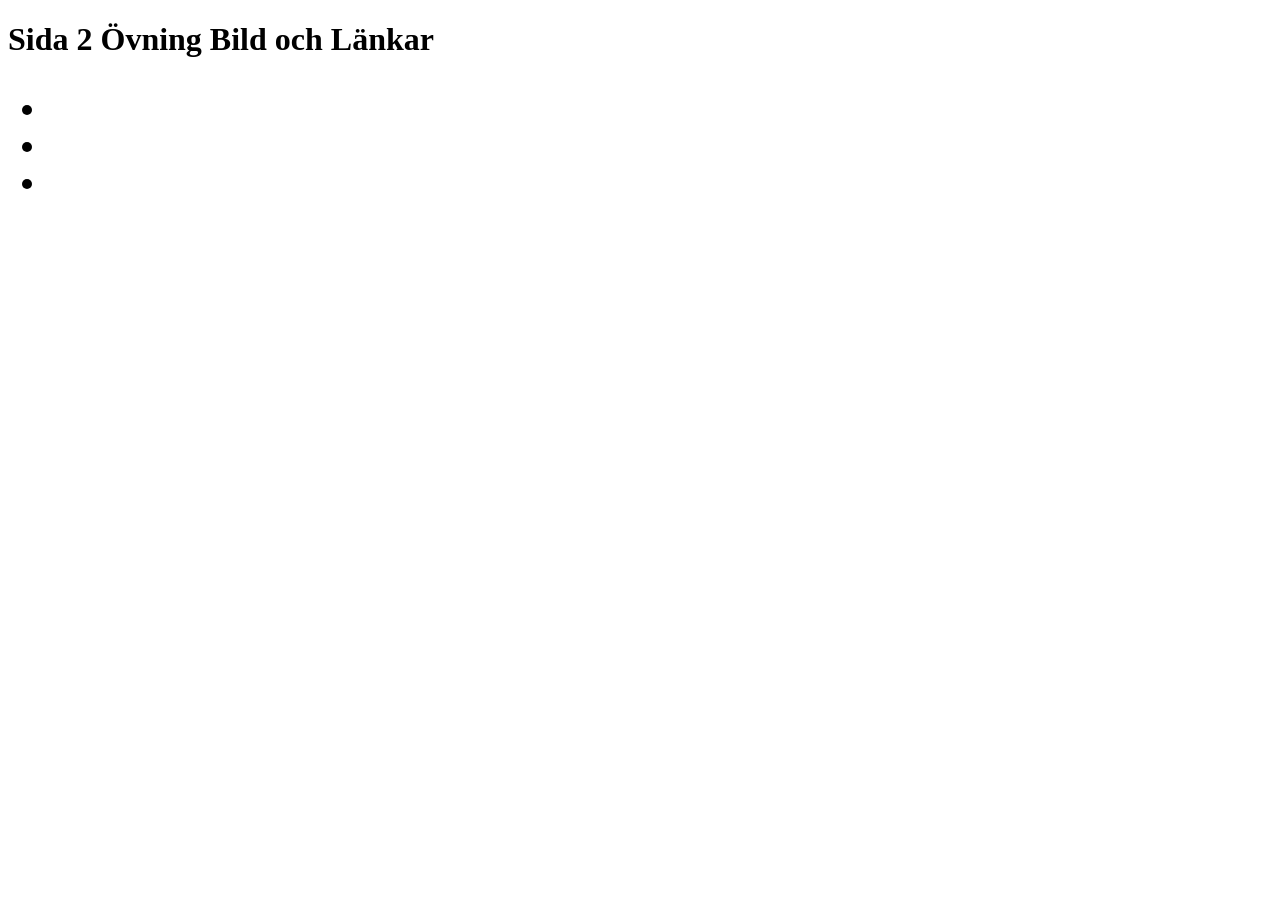
==== index.html @ d1a90ed8 "first commit" ====
<!DOCTYPE html>
<html lang="en">
<head>
    <meta charset="UTF-8">
    <meta name="viewport" content="width=device-width, initial-scale=1.0">
    <title> Övning Bild och Länkar</title>
    <link rel="stylesheet" href="style.css">
</head>
<body>
    <h1> Sida 2 Övning Bild och Länkar<h1>
        <ul> 
            <li> <a href="./index.html" Tillbaka till Start ></a> </li>
            <li> </li>
            <li> </li>
        </ul>

    
</body>
</html>
---- style.css ----
selector{




    
}
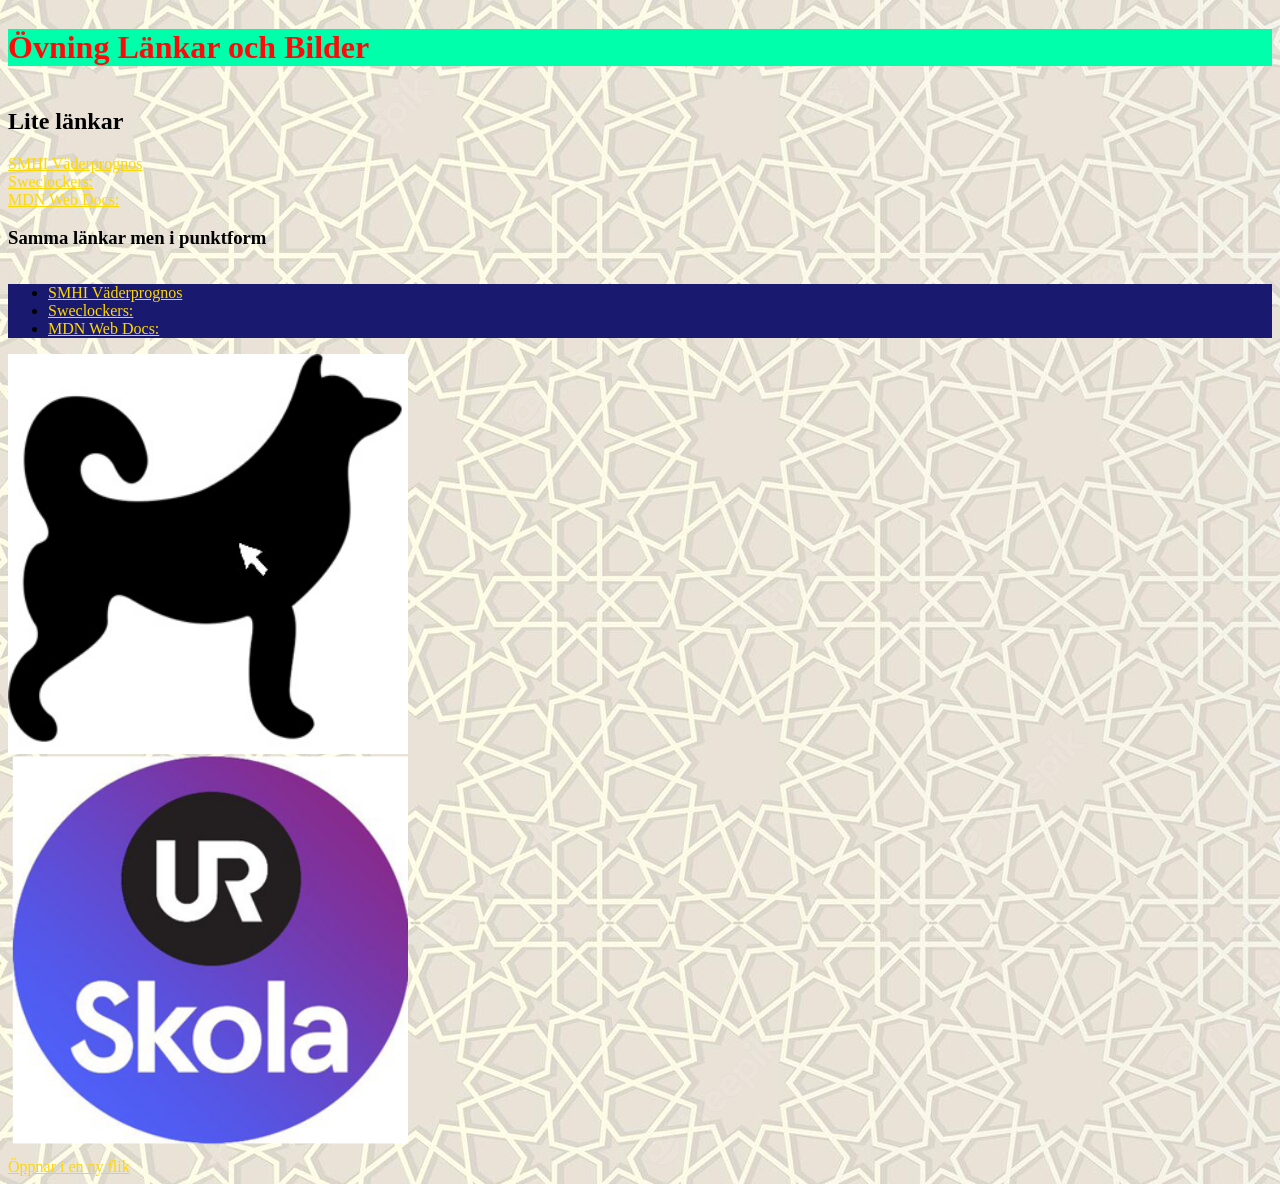
==== commit fb822805: "Add files via upload" ====
--- a/index.html
+++ b/index.html
@@ -1,19 +1,32 @@
-<!DOCTYPE html>
-<html lang="en">
-<head>
-    <meta charset="UTF-8">
-    <meta name="viewport" content="width=device-width, initial-scale=1.0">
-    <title> Övning Bild och Länkar</title>
-    <link rel="stylesheet" href="style.css">
-</head>
-<body>
-    <h1> Sida 2 Övning Bild och Länkar<h1>
-        <ul> 
-            <li> <a href="./index.html" Tillbaka till Start ></a> </li>
-            <li> </li>
-            <li> </li>
-        </ul>
-
-    
-</body>
+<!--
+Namn: Kacper Mateusz Smeja
+Klass: EE23B
+-->
+
+<!DOCTYPE html>
+<html lang="en">
+<head>
+    <meta charset="UTF-8">
+    <meta name="viewport" content="width=device-width, initial-scale=1.0">
+    <title>Övning Länkar och Bilder</title>
+    <link rel="stylesheet" href="style.css">
+</head>
+<body>
+    <h1> Övning Länkar och Bilder</h1>
+    <h2> Lite länkar </h2>
+ <a href="https://smhi.se">SMHI Väderprognos</a>
+<a href="https://www.sweclockers.com/">Sweclockers:</a>
+<a href="https://developer.mozilla.org/en-US/">MDN Web Docs:</a></a>
+<h3>Samma länkar men i punktform</h3>
+    <ul>
+        <li><a href="https://smhi.se">SMHI Väderprognos</a></li>
+        <li><a href="https://www.sweclockers.com/">Sweclockers:</a></li>
+        <li><a href="https://developer.mozilla.org/en-US/">MDN Web Docs:</a></li>
+    </ul>
+    <img src="img/dog.jpg" alt="En svart hund">
+    <a href="https://urplay.se">
+        <img src="img/ur-skola-logo.jpg" alt="Bildlänk till UR-play">
+    </a>
+    <a href="https://www.svt.se/" target="_blank"> Öppnar i en ny flik</a>
+</body>
 </html>
--- a/style.css
+++ b/style.css
@@ -1,7 +1,40 @@
-selector{
-
-
-
-
-    
+selector{
+
+
+}
+h1{
+    color:rgb(255, 9, 9);
+    background-color:rgb(0, 255, 170);
+}
+body{
+    background-image: url(./img/moorish-pattern_644416-582.jpg);
+    display: flex;
+    flex-direction: column
+}
+ul{
+    background-color:#191970;
+}
+a{
+    color: #FFD700;
+}
+a:hover{
+    color: indigo;
+    background-color: aqua;
+}
+a:active{
+    color: greenyellow;
+    background-color: tomato;
+}
+img{
+    height: 400px;
+    width: 400px;
+}
+
+
+h1.abouth1{
+color: blue;
+}
+
+ul.aboutul{
+    background-color: purple
 }
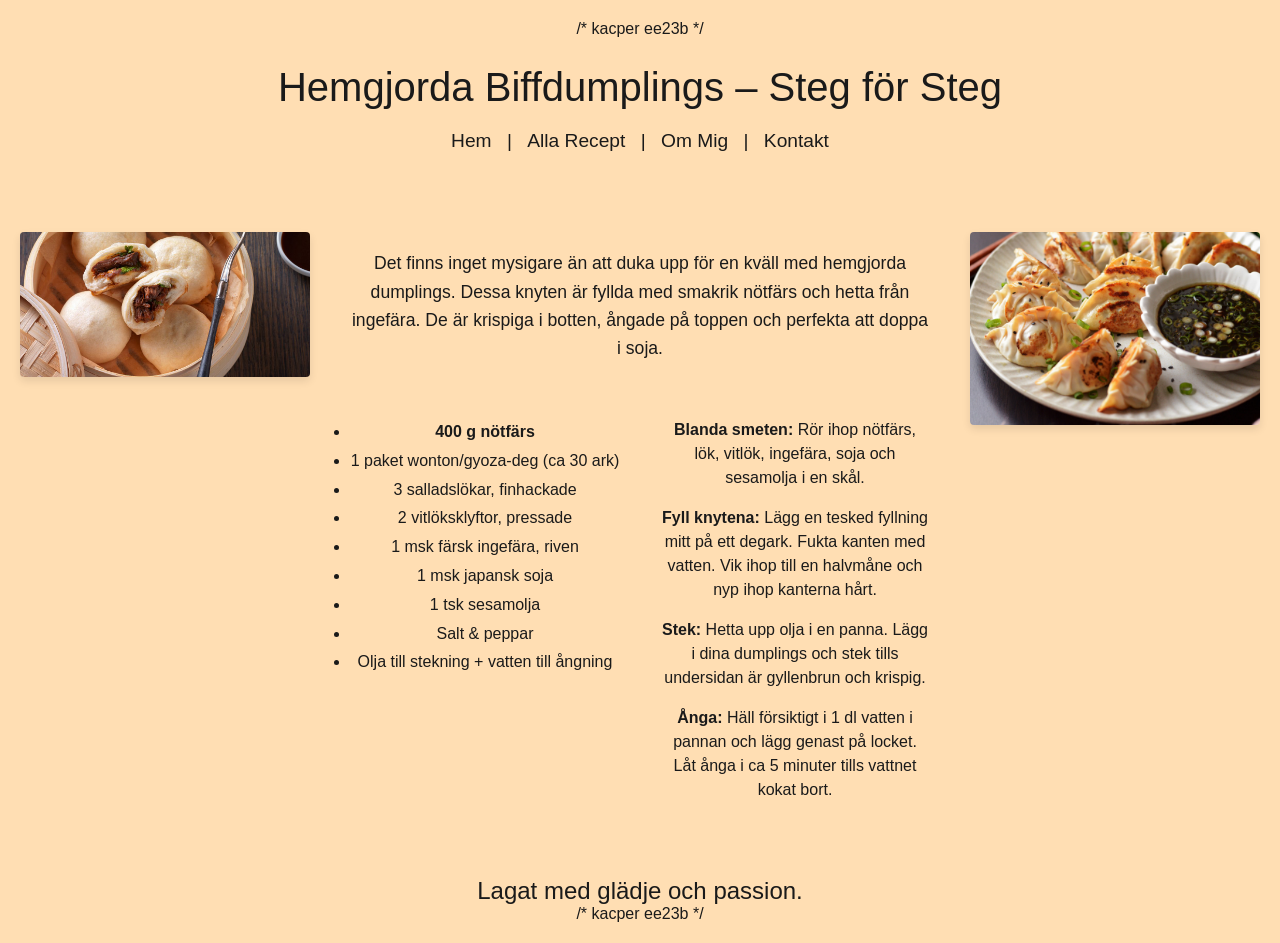
==== commit c2fb6af6: "Add files via upload 2/10/26" ====
--- a/index.html
+++ b/index.html
@@ -1,32 +1,76 @@
-<!--
-Namn: Kacper Mateusz Smeja
-Klass: EE23B
--->
+/* kacper ee23b */
 
 <!DOCTYPE html>
-<html lang="en">
+<html lang="sv">
 <head>
     <meta charset="UTF-8">
     <meta name="viewport" content="width=device-width, initial-scale=1.0">
-    <title>Övning Länkar och Bilder</title>
-    <link rel="stylesheet" href="style.css">
+    <title>Hemgjorda Biffdumplings</title>
+    <link rel="stylesheet" href="styles.css">
 </head>
 <body>
-    <h1> Övning Länkar och Bilder</h1>
-    <h2> Lite länkar </h2>
- <a href="https://smhi.se">SMHI Väderprognos</a>
-<a href="https://www.sweclockers.com/">Sweclockers:</a>
-<a href="https://developer.mozilla.org/en-US/">MDN Web Docs:</a></a>
-<h3>Samma länkar men i punktform</h3>
-    <ul>
-        <li><a href="https://smhi.se">SMHI Väderprognos</a></li>
-        <li><a href="https://www.sweclockers.com/">Sweclockers:</a></li>
-        <li><a href="https://developer.mozilla.org/en-US/">MDN Web Docs:</a></li>
-    </ul>
-    <img src="img/dog.jpg" alt="En svart hund">
-    <a href="https://urplay.se">
-        <img src="img/ur-skola-logo.jpg" alt="Bildlänk till UR-play">
-    </a>
-    <a href="https://www.svt.se/" target="_blank"> Öppnar i en ny flik</a>
+
+    <header>
+        <h1>Hemgjorda Biffdumplings – Steg för Steg</h1>
+        <div class="länkar">
+            <span>Hem</span> |
+            <span>Alla Recept</span> |
+            <span>Om Mig</span> |
+            <span>Kontakt</span>
+        </div>
+    </header>
+
+    <div class="bas">
+        
+        <div class="bild">
+            <img src="./img/bao-beef-bun.jpg" alt="dumpling">
+        </div>
+
+        <div class="mitten">
+            <p class="intro">
+                Det finns inget mysigare än att duka upp för en kväll med hemgjorda dumplings.
+                Dessa knyten är fyllda med smakrik nötfärs och hetta från ingefära.
+                De är krispiga i botten, ångade på toppen och perfekta att doppa i soja.
+            </p>
+
+            <div class="rader">
+                <div class="sida mat">
+                    <ul>
+                        <li><strong>400 g nötfärs</strong></li>
+                        <li>1 paket wonton/gyoza-deg (ca 30 ark)</li>
+                        <li>3 salladslökar, finhackade</li>
+                        <li>2 vitlöksklyftor, pressade</li>
+                        <li>1 msk färsk ingefära, riven</li>
+                        <li>1 msk japansk soja</li>
+                        <li>1 tsk sesamolja</li>
+                        <li>Salt & peppar</li>
+                        <li>Olja till stekning + vatten till ångning</li>
+                    </ul>
+                </div>
+
+                <div class="sida steg">
+                    <p><span class="titel">Blanda smeten:</span> Rör ihop nötfärs, lök, vitlök, ingefära, soja och sesamolja i en skål.</p>
+                    
+                    <p><span class="titel">Fyll knytena:</span> Lägg en tesked fyllning mitt på ett degark. Fukta kanten med vatten. Vik ihop till en halvmåne och nyp ihop kanterna hårt.</p>
+                    
+                    <p><span class="titel">Stek:</span> Hetta upp olja i en panna. Lägg i dina dumplings och stek tills undersidan är gyllenbrun och krispig.</p>
+                    
+                    <p><span class="titel">Ånga:</span> Häll försiktigt i 1 dl vatten i pannan och lägg genast på locket. Låt ånga i ca 5 minuter tills vattnet kokat bort.</p>
+                </div>
+            </div>
+        </div>
+
+        <div class="bild">
+            <img src="./img/R03015-Pan-Fried-Beef-Potstickers-(Dumplings).jpg" alt="dumplings">
+        </div>
+
+    </div>
+
+    <footer>
+        Lagat med glädje och passion.
+    </footer>
+
 </body>
-</html>+</html>
+
+/* kacper ee23b */
--- a/styles.css
+++ b/styles.css
@@ -0,0 +1,116 @@
+/* kacper ee23b */
+
+body {
+    background-color: #ffdeb3;
+    font-family: 'Arial', sans-serif;
+    color: #1a1a1a;
+    margin: 0;
+    padding: 20px;
+    display: flex;
+    flex-direction: column;
+    align-items: center;
+    min-height: 100vh;
+    min-width: 1000px;
+}
+
+header {
+    text-align: center;
+    margin-bottom: 40px;
+    width: 100%;
+    max-width: 1200px;
+}
+
+h1 {
+    font-weight: normal;
+    font-size: 2.5em;
+    margin-bottom: 20px;
+}
+
+.länkar {
+    font-size: 1.2em;
+    margin-bottom: 40px;
+}
+
+.länkar span {
+    margin: 0 10px;
+    cursor: pointer;
+}
+
+.länkar span:hover {
+    text-decoration: underline;
+}
+
+.bas {
+    display: flex;
+    justify-content: space-between;
+    align-items: flex-start;
+    max-width: 1400px;
+    width: 100%;
+    gap: 20px;
+}
+
+.bild {
+    flex: 33%;
+    max-width: 300px;
+}
+
+.bild img {
+    width: 100%;
+    height: auto;
+    border-radius: 4px;
+    box-shadow: 0 4px 8px rgba(0,0,0,0.1);
+}
+
+.mitten {
+    flex: 66%;
+    text-align: center;
+    padding: 0 20px;
+}
+
+.intro {
+    font-size: 1.1em;
+    line-height: 1.6;
+    margin-bottom: 40px;
+    font-weight: 500;
+}
+
+.rader {
+    display: flex;
+    justify-content: center;
+    gap: 40px;
+    text-align: center;
+}
+
+.sida {
+    flex: 30%;
+}
+
+h3 {
+    margin-bottom: 15px;
+    text-transform: uppercase;
+    font-size: 0.9em;
+    letter-spacing: 1px;
+}
+
+ul {
+    padding: 0;
+    line-height: 1.8;
+}
+
+.steg p {
+    margin-bottom: 15px;
+    line-height: 1.5;
+}
+
+.titel {
+    font-weight: bold;
+}
+
+footer {
+    margin-top: 60px;
+    text-align: center;
+    font-size: 1.5em;
+    font-weight: 300;
+}
+
+/* kacper ee23b */
